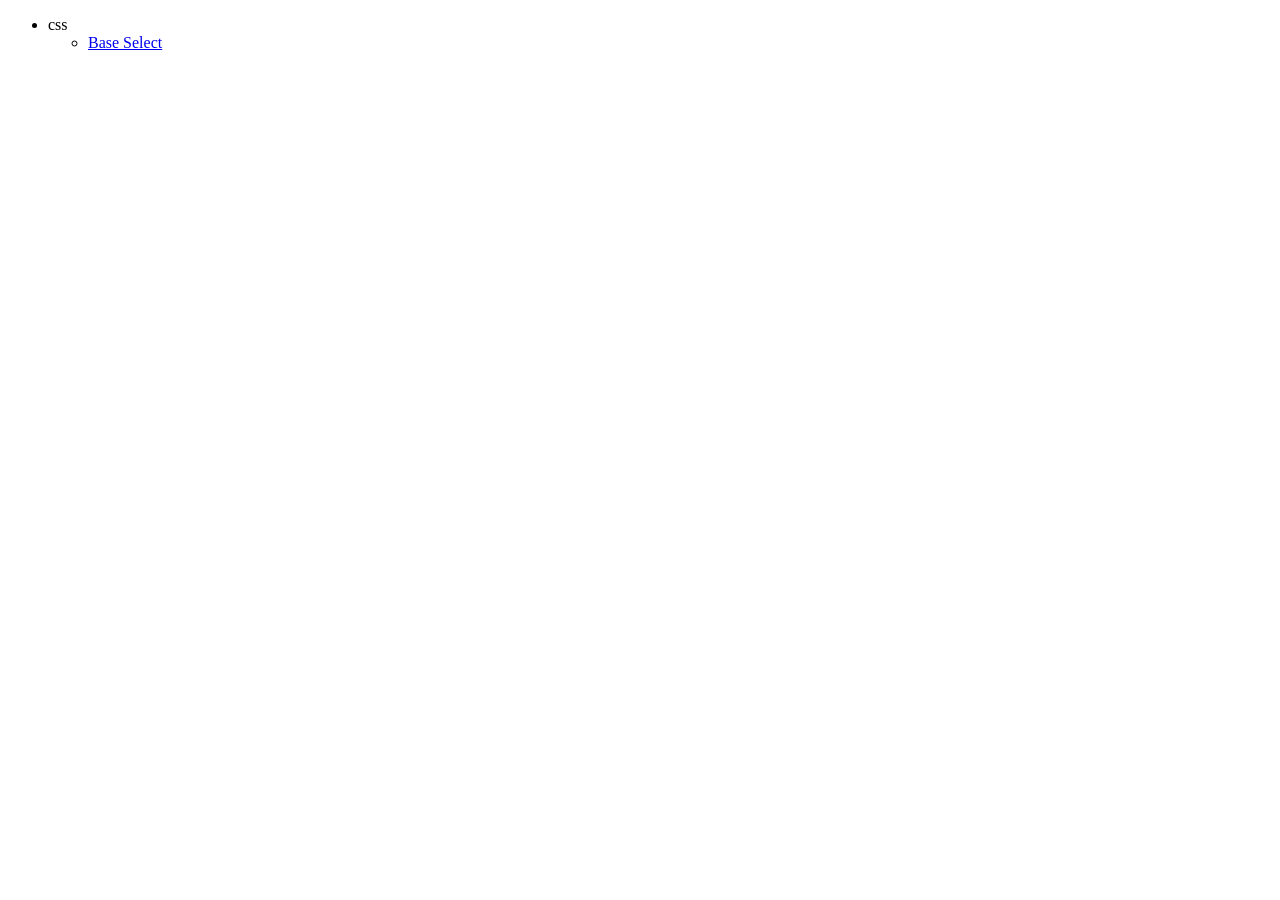
==== index.html @ 71b92918 "add index page for GitHub Pages, which fetch tutorial content from sub-folders" ====
<!DOCTYPE html>
<html lang="en">
<head>
    <meta charset="UTF-8">
    <meta name="viewport" content="width=device-width, initial-scale=1.0">
    <title>Frontend Tutorials</title>
    <script src="https://unpkg.com/htmx.org@1.8.6"></script> 
</head>
<body>
    <!-- list of tutorials -->
    <ul id="tutorial-list" 
        hx-boost="true" 
        hx-target="next .tutorial-content" hx-push-url="false"
    >
        <li>css</li>
            <!-- css tutorials -->
             <ul>
                <li>
                    <a class="tutorial-link" href="css/base_select">Base Select</a>
                    <div class="tutorial-content"></div>
                </li>

             </ul>
     </ul>
</body>
</html>
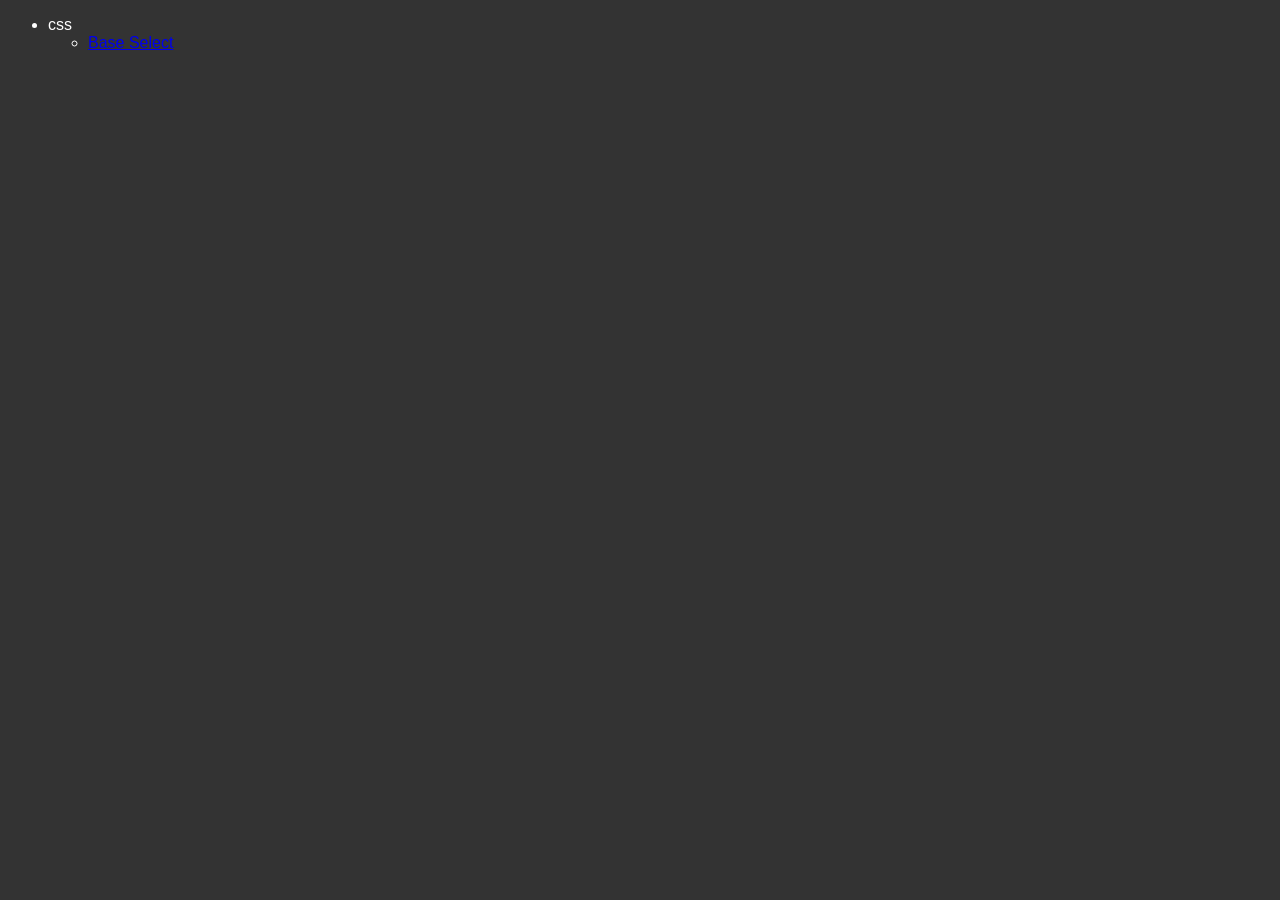
==== commit a5690fe7: "add global css for consistent dark bg" ====
--- a/index.html
+++ b/index.html
@@ -5,6 +5,8 @@
     <meta name="viewport" content="width=device-width, initial-scale=1.0">
     <title>Frontend Tutorials</title>
     <script src="https://unpkg.com/htmx.org@1.8.6"></script> 
+    <!-- use global.css -->
+    <link rel="stylesheet" href="global.css">
 </head>
 <body>
     <!-- list of tutorials -->
@@ -16,7 +18,7 @@
             <!-- css tutorials -->
              <ul>
                 <li>
-                    <a class="tutorial-link" href="css/base_select">Base Select</a>
+                    <a class="tutorial-link" href="css/base_select.html">Base Select</a>
                     <div class="tutorial-content"></div>
                 </li>
 
--- a/global.css
+++ b/global.css
@@ -0,0 +1,6 @@
+/* Placeholder before polish style and dark mode */
+body {
+    background-color: #333;
+    color: #fff;
+    font-family: Arial, sans-serif;
+}
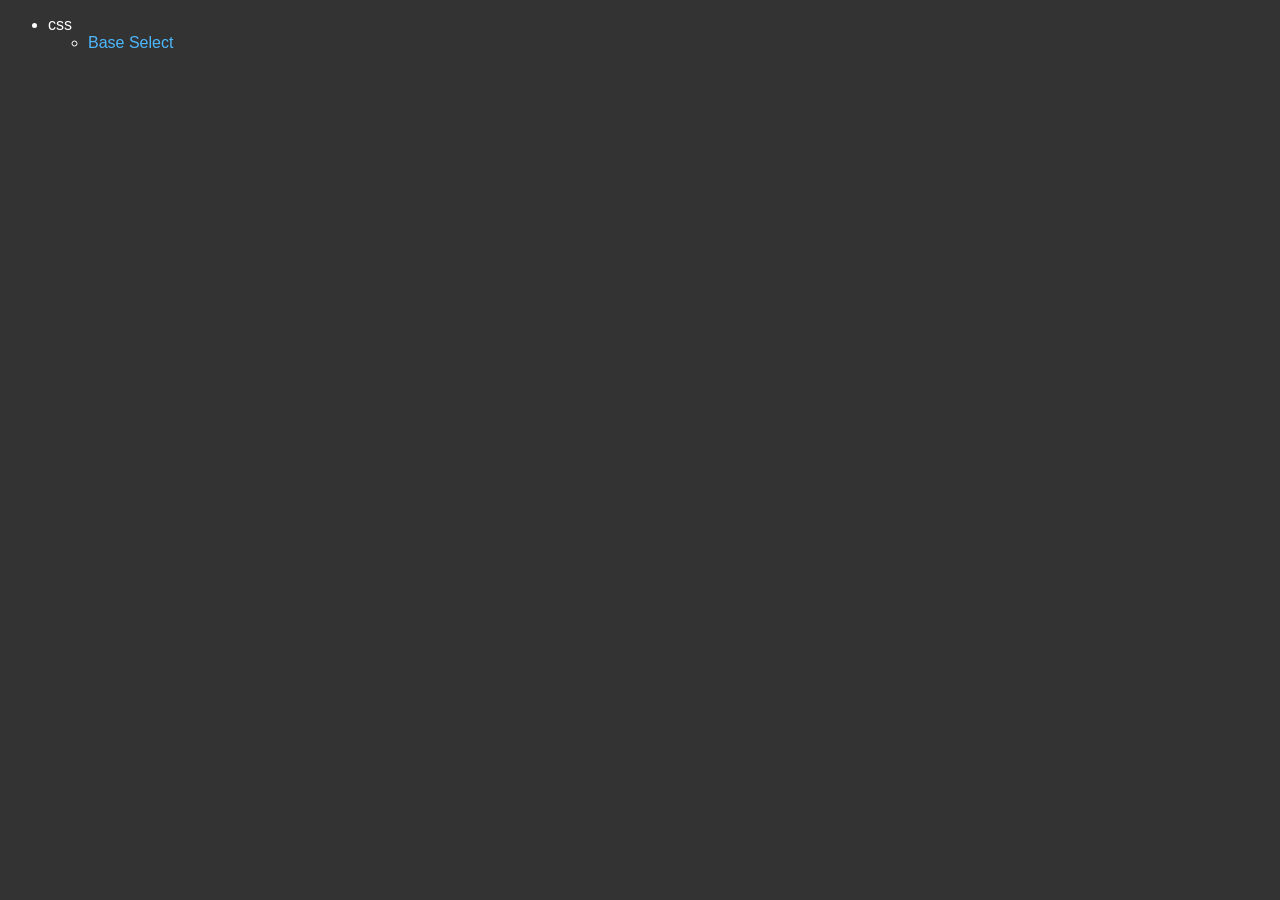
==== commit a97e33b8: "htmx feature: turn a tag into toggle, show/hide tutorial content" ====
--- a/index.html
+++ b/index.html
@@ -24,5 +24,28 @@
 
              </ul>
      </ul>
+
+     <script>
+      const tutList = document.getElementById("tutorial-list");
+      console.assert(tutList !== null, "tutList is null");
+
+      // Turn anchors into toggles
+      //    the fetched content will be removed after 2nd click
+      tutList?.addEventListener("htmx:beforeSwap", (htmxEvt) => {
+        const tgt = htmxEvt.detail.target;
+ 
+        const numOfChildren = tgt.childNodes.length;
+        if (numOfChildren > 0) {
+          htmxEvt.detail.serverResponse = "";
+          return;
+        }
+
+        // preloading
+        console.log(htmxEvt.detail.requestConfig.triggeringEvent.type);
+        if (htmxEvt.detail.requestConfig.triggeringEvent.type === "load") {
+          htmxEvt.detail.shouldSwap=false;
+        }
+      });
+    </script>
 </body>
 </html>
--- a/global.css
+++ b/global.css
@@ -3,4 +3,27 @@
     background-color: #333;
     color: #fff;
     font-family: Arial, sans-serif;
+}
+
+/**** Fix link color with dark bg (Thx Gemini) ****/
+/* Base link color - using a brighter cyan or sky blue */
+a:link {
+    color: #4db8ff; 
+    text-decoration: none; /* Optional: removes underline until hover */
+}
+
+/* Visited links - slightly muted but still readable */
+a:visited {
+    color: #b388ff;
+}
+
+/* Hover state - make it glow or change color */
+a:hover {
+    color: #fff;
+    text-decoration: underline;
+}
+
+/* Active state - when clicked */
+a:active {
+    color: #ff9e80;
 }
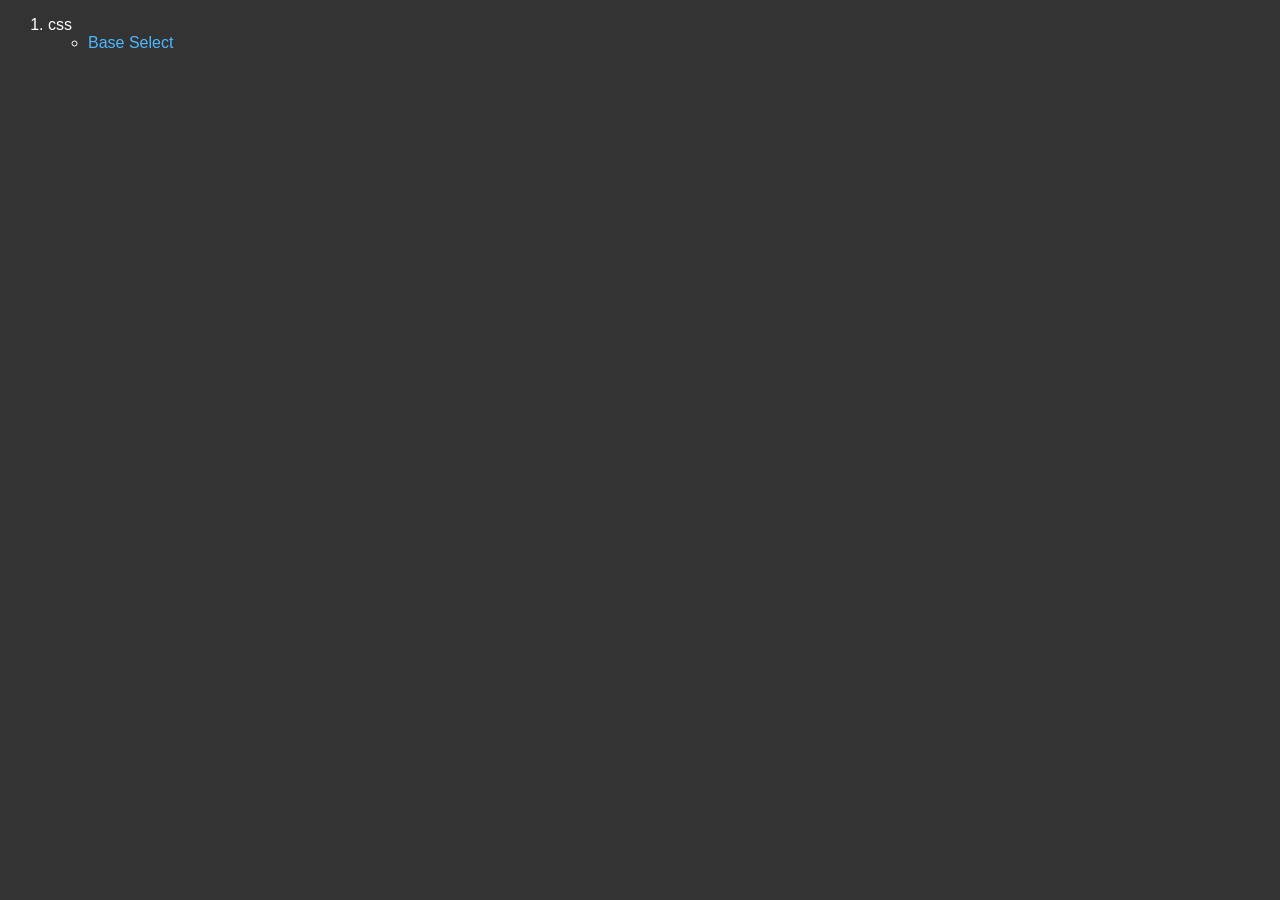
==== commit 1434bbc2: "refactor: extracted setupToggleAnchor() to htmx/toggleAnchor module" ====
--- a/index.html
+++ b/index.html
@@ -4,13 +4,13 @@
     <meta charset="UTF-8">
     <meta name="viewport" content="width=device-width, initial-scale=1.0">
     <title>Frontend Tutorials</title>
-    <script src="https://unpkg.com/htmx.org@1.8.6"></script> 
+    <script src="https://unpkg.com/htmx.org@1.8.6"></script>
     <!-- use global.css -->
     <link rel="stylesheet" href="global.css">
 </head>
 <body>
     <!-- list of tutorials -->
-    <ul id="tutorial-list" 
+    <ol id="tutorial-list" 
         hx-boost="true" 
         hx-target="next .tutorial-content" hx-push-url="false"
     >
@@ -23,29 +23,34 @@
                 </li>
 
              </ul>
-     </ul>
+     </ol>
 
-     <script>
-      const tutList = document.getElementById("tutorial-list");
-      console.assert(tutList !== null, "tutList is null");
+     <script type="module">
+        import { setupToggleAnchor } from "./htmx/toggleAnchor.js";
+    
+        const tutList = document.getElementById("tutorial-list");
+        console.assert(tutList !== null, "tutList is null");
 
-      // Turn anchors into toggles
-      //    the fetched content will be removed after 2nd click
-      tutList?.addEventListener("htmx:beforeSwap", (htmxEvt) => {
-        const tgt = htmxEvt.detail.target;
- 
-        const numOfChildren = tgt.childNodes.length;
-        if (numOfChildren > 0) {
-          htmxEvt.detail.serverResponse = "";
-          return;
-        }
+        setupToggleAnchor(tutList);
 
-        // preloading
-        console.log(htmxEvt.detail.requestConfig.triggeringEvent.type);
-        if (htmxEvt.detail.requestConfig.triggeringEvent.type === "load") {
-          htmxEvt.detail.shouldSwap=false;
-        }
-      });
+        // Turn anchors into toggles
+        //    the fetched content will be removed after 2nd click
+
+        //   tutList?.addEventListener("htmx:beforeSwap", (htmxEvt) => {
+        //     const tgt = htmxEvt.detail.target;
+    
+        //     const numOfChildren = tgt.childNodes.length;
+        //     if (numOfChildren > 0) {
+        //       htmxEvt.detail.serverResponse = "";
+        //       return;
+        //     }
+
+        //     // preloading
+        //     console.log(htmxEvt.detail.requestConfig.triggeringEvent.type);
+        //     if (htmxEvt.detail.requestConfig.triggeringEvent.type === "load") {
+        //       htmxEvt.detail.shouldSwap=false;
+        //     }
+        //   });
     </script>
 </body>
 </html>
